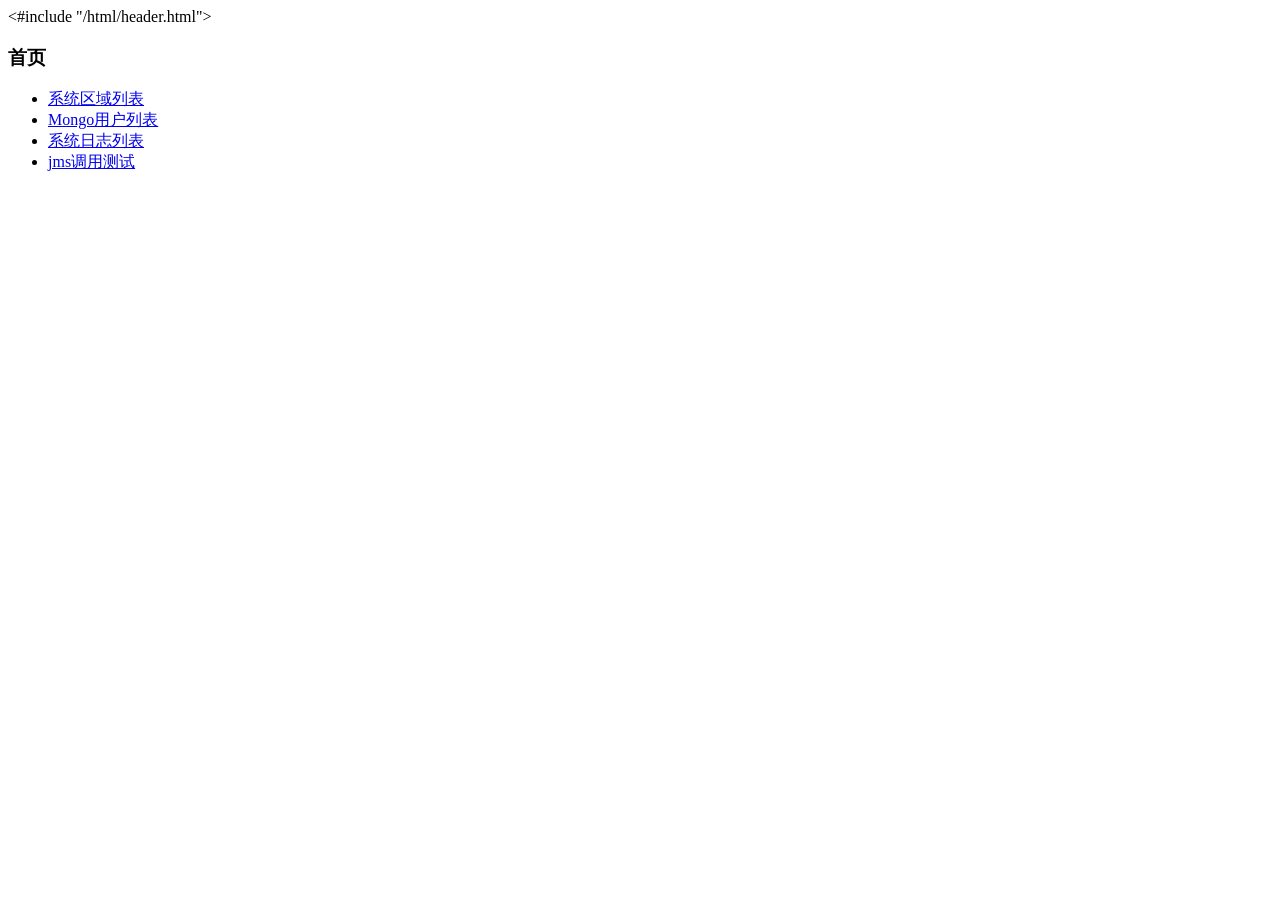
==== src/main/resources/template/html/index.html @ 0acadeee "spring boot 首次导入" ====
<!DOCTYPE HTML>
<html>
<head>
<title>home page</title>
<#include "/html/header.html">
</head>
<body>
	<h3>首页</h3>
	<ul>
		<li><a href="area">系统区域列表</a></li>
		<li><a href="mongo">Mongo用户列表</a></li>
		<li><a href="mongo/logList">系统日志列表</a></li>
		<li><a href="jms">jms调用测试</a></li>
	</ul>
	<img alt="" src="/image/1.jpg">
	<script type="text/javascript">
	$(function(){

		$.ajax({
			url : 'http://192.168.1.111:9200/accounts/person/1 ',
			data : {
				 "name" : "John",
				    "lastname" : "Doe",
				    "job_description" : "Systems administrator and Linux specialit"
			},
			type : 'post',
			dataType : 'json',
			success : function(data) {
				$.jGrowl(data.message);				
			},
			error : function() {
				$.jGrowl("异常！请重新尝试或者联系管理员！", {
					header : "提醒"
				});
			}
		});
	})
	</script>

</body>
</html>
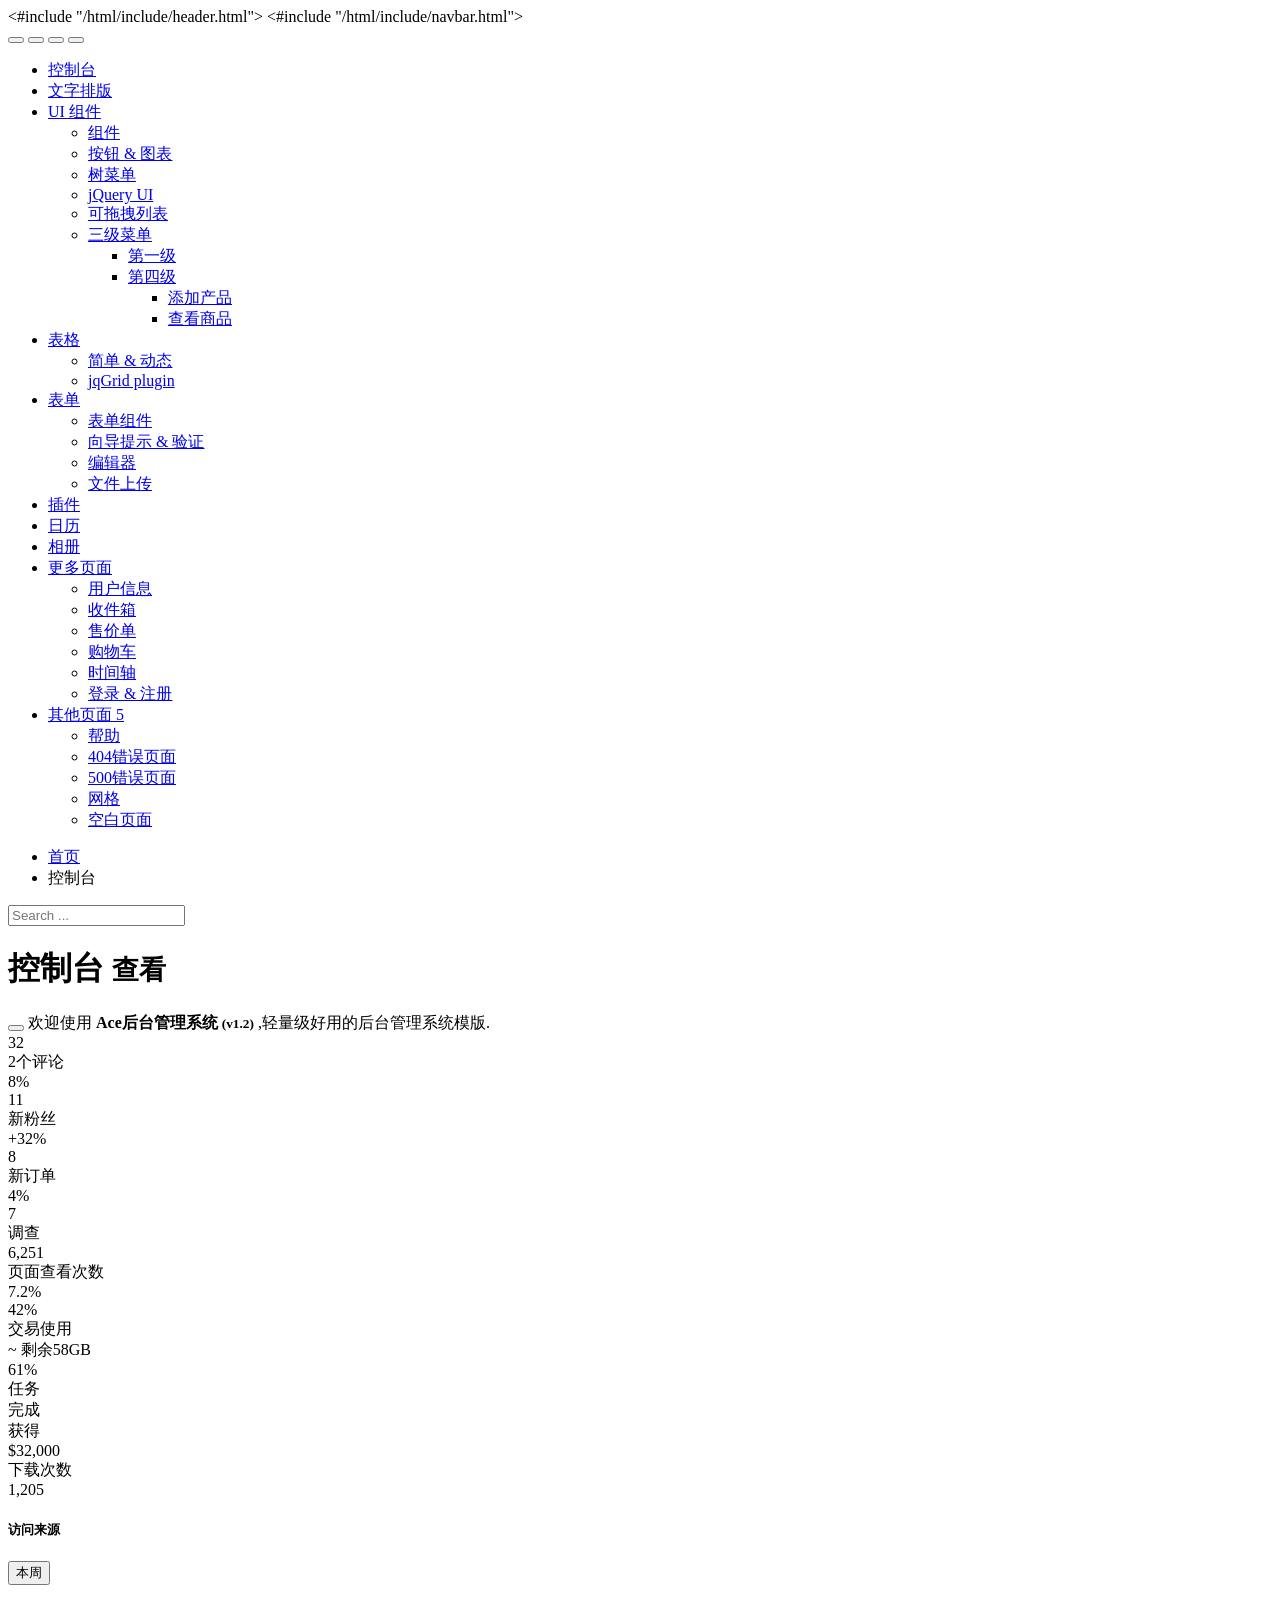
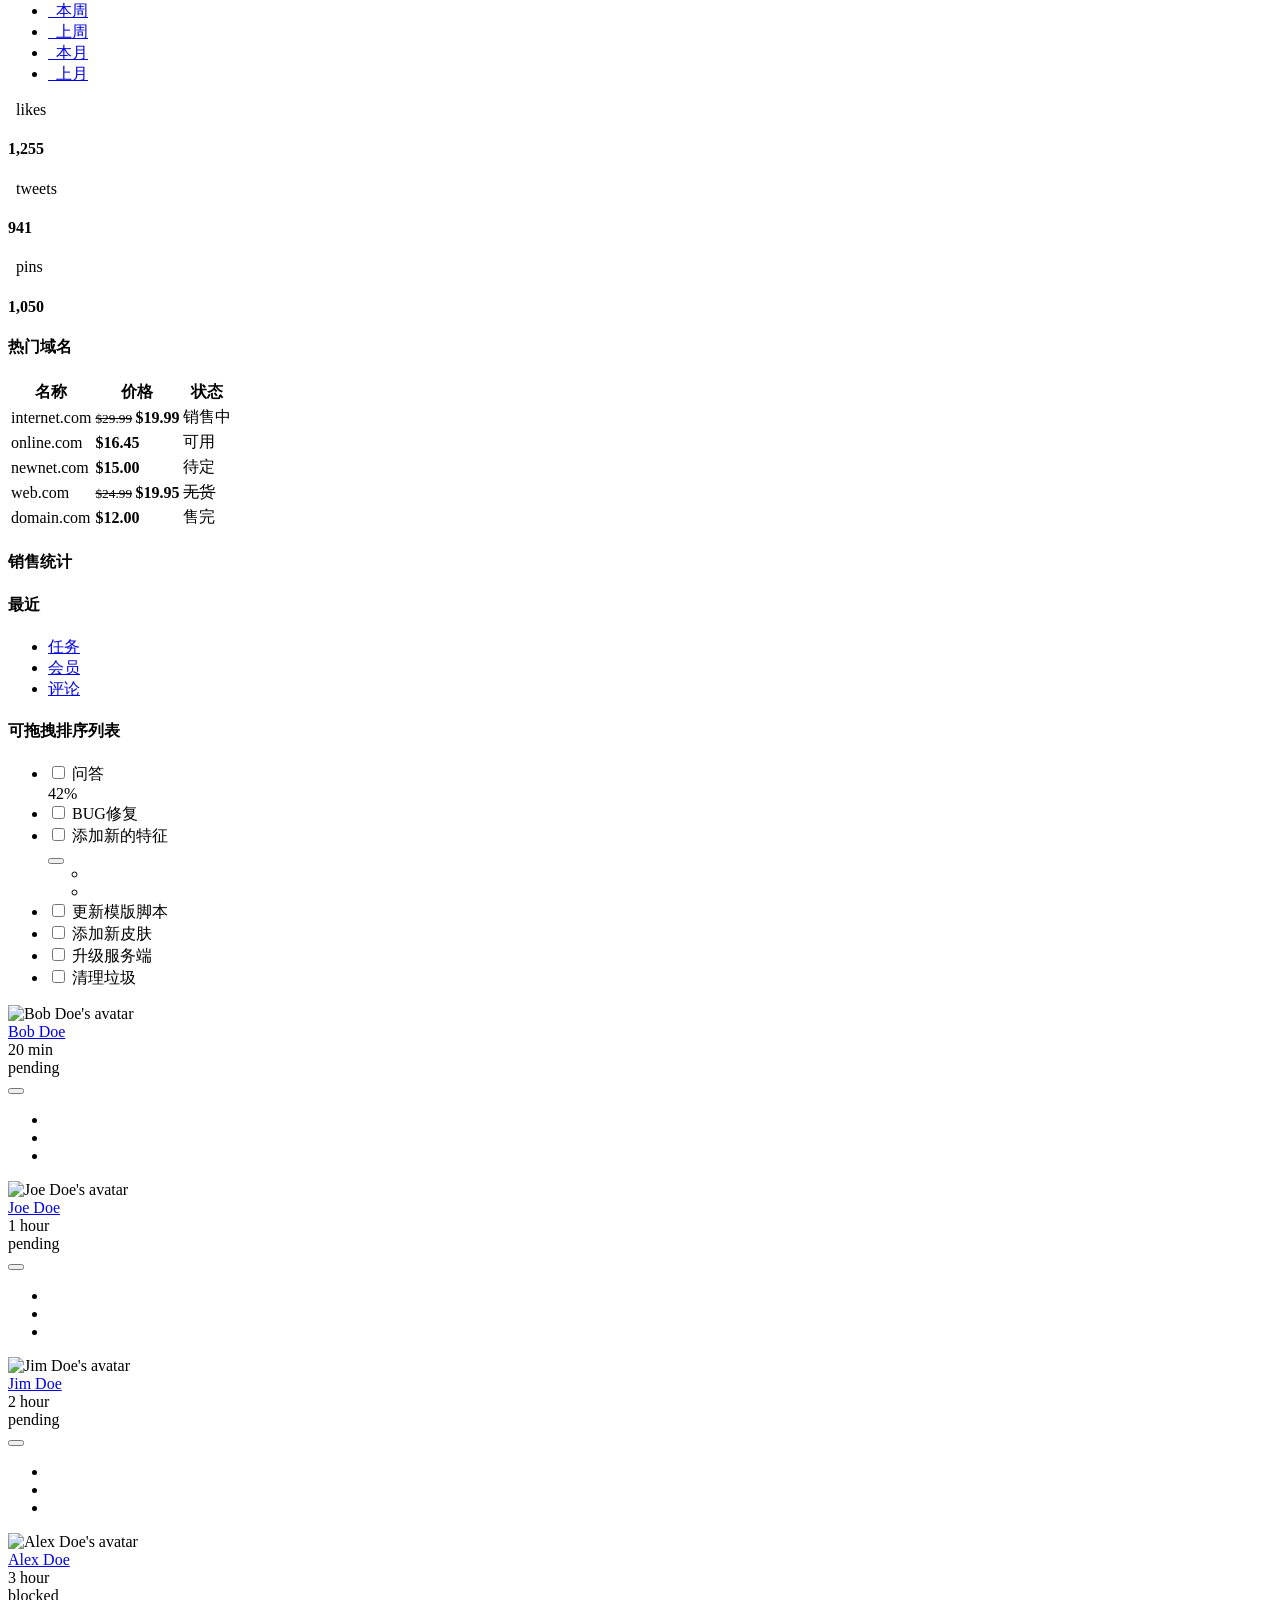
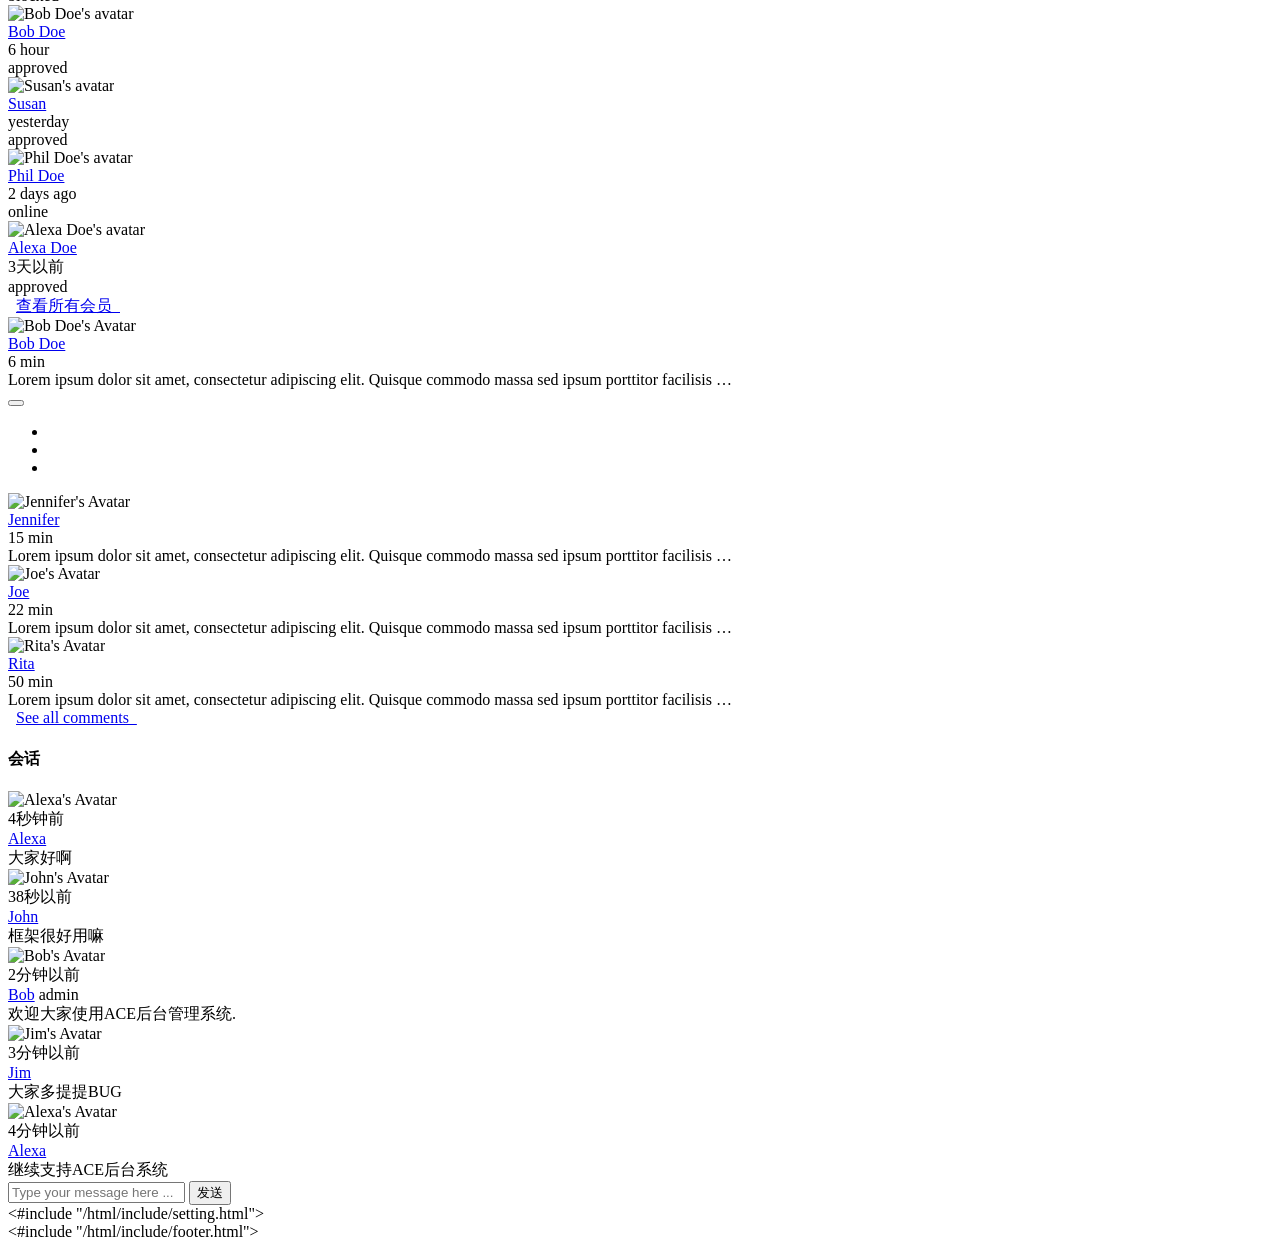
==== commit 732cb577: "增加行政区域列表展示" ====
--- a/src/main/resources/template/html/index.html
+++ b/src/main/resources/template/html/index.html
@@ -1,41 +1,1639 @@
-<!DOCTYPE HTML>
-<html>
+<!DOCTYPE html>
+<html lang="en">
 <head>
-<title>home page</title>
-<#include "/html/header.html">
+<title>系统首页</title>
+<#include "/html/include/header.html">
 </head>
+
 <body>
-	<h3>首页</h3>
-	<ul>
-		<li><a href="area">系统区域列表</a></li>
-		<li><a href="mongo">Mongo用户列表</a></li>
-		<li><a href="mongo/logList">系统日志列表</a></li>
-		<li><a href="jms">jms调用测试</a></li>
-	</ul>
-	<img alt="" src="/image/1.jpg">
-	<script type="text/javascript">
-	$(function(){
-
-		$.ajax({
-			url : 'http://192.168.1.111:9200/accounts/person/1 ',
-			data : {
-				 "name" : "John",
-				    "lastname" : "Doe",
-				    "job_description" : "Systems administrator and Linux specialit"
-			},
-			type : 'post',
-			dataType : 'json',
-			success : function(data) {
-				$.jGrowl(data.message);				
-			},
-			error : function() {
-				$.jGrowl("异常！请重新尝试或者联系管理员！", {
-					header : "提醒"
+	<#include "/html/include/navbar.html">
+
+	<div class="main-container" id="main-container">
+		<script type="text/javascript">
+			try {
+				ace.settings.check('main-container', 'fixed')
+			} catch (e) {
+			}
+		</script>
+
+		<div class="main-container-inner">
+			<a class="menu-toggler" id="menu-toggler" href="#"> <span
+				class="menu-text"></span>
+			</a>
+
+			<div class="sidebar" id="sidebar">
+				<script type="text/javascript">
+					try {
+						ace.settings.check('sidebar', 'fixed')
+					} catch (e) {
+					}
+				</script>
+
+				<div class="sidebar-shortcuts" id="sidebar-shortcuts">
+					<div class="sidebar-shortcuts-large" id="sidebar-shortcuts-large">
+						<button class="btn btn-success">
+							<i class="icon-signal"></i>
+						</button>
+
+						<button class="btn btn-info">
+							<i class="icon-pencil"></i>
+						</button>
+
+						<button class="btn btn-warning">
+							<i class="icon-group"></i>
+						</button>
+
+						<button class="btn btn-danger">
+							<i class="icon-cogs"></i>
+						</button>
+					</div>
+
+					<div class="sidebar-shortcuts-mini" id="sidebar-shortcuts-mini">
+						<span class="btn btn-success"></span> <span class="btn btn-info"></span>
+
+						<span class="btn btn-warning"></span> <span class="btn btn-danger"></span>
+					</div>
+				</div>
+				<!-- #sidebar-shortcuts -->
+
+				<ul class="nav nav-list">
+					<li class="active"><a href="index.html"> <i
+							class="icon-dashboard"></i> <span class="menu-text"> 控制台 </span>
+					</a></li>
+
+					<li><a href="typography.html"> <i class="icon-text-width"></i>
+							<span class="menu-text"> 文字排版 </span>
+					</a></li>
+
+					<li><a href="#" class="dropdown-toggle"> <i
+							class="icon-desktop"></i> <span class="menu-text"> UI 组件 </span>
+
+							<b class="arrow icon-angle-down"></b>
+					</a>
+
+						<ul class="submenu">
+							<li><a href="elements.html"> <i
+									class="icon-double-angle-right"></i> 组件
+							</a></li>
+
+							<li><a href="buttons.html"> <i
+									class="icon-double-angle-right"></i> 按钮 &amp; 图表
+							</a></li>
+
+							<li><a href="treeview.html"> <i
+									class="icon-double-angle-right"></i> 树菜单
+							</a></li>
+
+							<li><a href="jquery-ui.html"> <i
+									class="icon-double-angle-right"></i> jQuery UI
+							</a></li>
+
+							<li><a href="nestable-list.html"> <i
+									class="icon-double-angle-right"></i> 可拖拽列表
+							</a></li>
+
+							<li><a href="#" class="dropdown-toggle"> <i
+									class="icon-double-angle-right"></i> 三级菜单 <b
+									class="arrow icon-angle-down"></b>
+							</a>
+
+								<ul class="submenu">
+									<li><a href="#"> <i class="icon-leaf"></i> 第一级
+									</a></li>
+
+									<li><a href="#" class="dropdown-toggle"> <i
+											class="icon-pencil"></i> 第四级 <b class="arrow icon-angle-down"></b>
+									</a>
+
+										<ul class="submenu">
+											<li><a href="#"> <i class="icon-plus"></i> 添加产品
+											</a></li>
+
+											<li><a href="#"> <i class="icon-eye-open"></i> 查看商品
+											</a></li>
+										</ul></li>
+								</ul></li>
+						</ul></li>
+
+					<li><a href="#" class="dropdown-toggle"> <i
+							class="icon-list"></i> <span class="menu-text"> 表格 </span> <b
+							class="arrow icon-angle-down"></b>
+					</a>
+
+						<ul class="submenu">
+							<li><a href="tables.html"> <i
+									class="icon-double-angle-right"></i> 简单 &amp; 动态
+							</a></li>
+
+							<li><a href="jqgrid.html"> <i
+									class="icon-double-angle-right"></i> jqGrid plugin
+							</a></li>
+						</ul></li>
+
+					<li><a href="#" class="dropdown-toggle"> <i
+							class="icon-edit"></i> <span class="menu-text"> 表单 </span> <b
+							class="arrow icon-angle-down"></b>
+					</a>
+
+						<ul class="submenu">
+							<li><a href="form-elements.html"> <i
+									class="icon-double-angle-right"></i> 表单组件
+							</a></li>
+
+							<li><a href="form-wizard.html"> <i
+									class="icon-double-angle-right"></i> 向导提示 &amp; 验证
+							</a></li>
+
+							<li><a href="wysiwyg.html"> <i
+									class="icon-double-angle-right"></i> 编辑器
+							</a></li>
+
+							<li><a href="dropzone.html"> <i
+									class="icon-double-angle-right"></i> 文件上传
+							</a></li>
+						</ul></li>
+
+					<li><a href="widgets.html"> <i class="icon-list-alt"></i>
+							<span class="menu-text"> 插件 </span>
+					</a></li>
+
+					<li><a href="calendar.html"> <i class="icon-calendar"></i>
+
+							<span class="menu-text"> 日历 <span
+								class="badge badge-transparent tooltip-error"
+								title="2&nbsp;Important&nbsp;Events"> <i
+									class="icon-warning-sign red bigger-130"></i>
+							</span>
+						</span>
+					</a></li>
+
+					<li><a href="gallery.html"> <i class="icon-picture"></i> <span
+							class="menu-text"> 相册 </span>
+					</a></li>
+
+					<li><a href="#" class="dropdown-toggle"> <i
+							class="icon-tag"></i> <span class="menu-text"> 更多页面 </span> <b
+							class="arrow icon-angle-down"></b>
+					</a>
+
+						<ul class="submenu">
+							<li><a href="profile.html"> <i
+									class="icon-double-angle-right"></i> 用户信息
+							</a></li>
+
+							<li><a href="inbox.html"> <i
+									class="icon-double-angle-right"></i> 收件箱
+							</a></li>
+
+							<li><a href="pricing.html"> <i
+									class="icon-double-angle-right"></i> 售价单
+							</a></li>
+
+							<li><a href="invoice.html"> <i
+									class="icon-double-angle-right"></i> 购物车
+							</a></li>
+
+							<li><a href="timeline.html"> <i
+									class="icon-double-angle-right"></i> 时间轴
+							</a></li>
+
+							<li><a href="login.html"> <i
+									class="icon-double-angle-right"></i> 登录 &amp; 注册
+							</a></li>
+						</ul></li>
+
+					<li><a href="#" class="dropdown-toggle"> <i
+							class="icon-file-alt"></i> <span class="menu-text"> 其他页面 <span
+								class="badge badge-primary ">5</span>
+						</span> <b class="arrow icon-angle-down"></b>
+					</a>
+
+						<ul class="submenu">
+							<li><a href="faq.html"> <i
+									class="icon-double-angle-right"></i> 帮助
+							</a></li>
+
+							<li><a href="error-404.html"> <i
+									class="icon-double-angle-right"></i> 404错误页面
+							</a></li>
+
+							<li><a href="error-500.html"> <i
+									class="icon-double-angle-right"></i> 500错误页面
+							</a></li>
+
+							<li><a href="grid.html"> <i
+									class="icon-double-angle-right"></i> 网格
+							</a></li>
+
+							<li><a href="blank.html"> <i
+									class="icon-double-angle-right"></i> 空白页面
+							</a></li>
+						</ul></li>
+				</ul>
+				<!-- /.nav-list -->
+
+				<div class="sidebar-collapse" id="sidebar-collapse">
+					<i class="icon-double-angle-left"
+						data-icon1="icon-double-angle-left"
+						data-icon2="icon-double-angle-right"></i>
+				</div>
+
+				<script type="text/javascript">
+					try {
+						ace.settings.check('sidebar', 'collapsed')
+					} catch (e) {
+					}
+				</script>
+			</div>
+
+			<div class="main-content">
+				<div class="breadcrumbs" id="breadcrumbs">
+					<script type="text/javascript">
+						try {
+							ace.settings.check('breadcrumbs', 'fixed')
+						} catch (e) {
+						}
+					</script>
+
+					<ul class="breadcrumb">
+						<li><i class="icon-home home-icon"></i> <a href="#">首页</a></li>
+						<li class="active">控制台</li>
+					</ul>
+					<!-- .breadcrumb -->
+
+					<div class="nav-search" id="nav-search">
+						<form class="form-search">
+							<span class="input-icon"> <input type="text"
+								placeholder="Search ..." class="nav-search-input"
+								id="nav-search-input" autocomplete="off" /> <i
+								class="icon-search nav-search-icon"></i>
+							</span>
+						</form>
+					</div>
+					<!-- #nav-search -->
+				</div>
+
+				<div class="page-content">
+					<div class="page-header">
+						<h1>
+							控制台 <small> <i class="icon-double-angle-right"></i> 查看
+							</small>
+						</h1>
+					</div>
+					<!-- /.page-header -->
+
+					<div class="row">
+						<div class="col-xs-12">
+							<!-- PAGE CONTENT BEGINS -->
+
+							<div class="alert alert-block alert-success">
+								<button type="button" class="close" data-dismiss="alert">
+									<i class="icon-remove"></i>
+								</button>
+
+								<i class="icon-ok green"></i> 欢迎使用 <strong class="green">
+									Ace后台管理系统 <small>(v1.2)</small>
+								</strong> ,轻量级好用的后台管理系统模版.
+							</div>
+
+							<div class="row">
+								<div class="space-6"></div>
+
+								<div class="col-sm-7 infobox-container">
+									<div class="infobox infobox-green  ">
+										<div class="infobox-icon">
+											<i class="icon-comments"></i>
+										</div>
+
+										<div class="infobox-data">
+											<span class="infobox-data-number">32</span>
+											<div class="infobox-content">2个评论</div>
+										</div>
+										<div class="stat stat-success">8%</div>
+									</div>
+
+									<div class="infobox infobox-blue  ">
+										<div class="infobox-icon">
+											<i class="icon-twitter"></i>
+										</div>
+
+										<div class="infobox-data">
+											<span class="infobox-data-number">11</span>
+											<div class="infobox-content">新粉丝</div>
+										</div>
+
+										<div class="badge badge-success">
+											+32% <i class="icon-arrow-up"></i>
+										</div>
+									</div>
+
+									<div class="infobox infobox-pink  ">
+										<div class="infobox-icon">
+											<i class="icon-shopping-cart"></i>
+										</div>
+
+										<div class="infobox-data">
+											<span class="infobox-data-number">8</span>
+											<div class="infobox-content">新订单</div>
+										</div>
+										<div class="stat stat-important">4%</div>
+									</div>
+
+									<div class="infobox infobox-red  ">
+										<div class="infobox-icon">
+											<i class="icon-beaker"></i>
+										</div>
+
+										<div class="infobox-data">
+											<span class="infobox-data-number">7</span>
+											<div class="infobox-content">调查</div>
+										</div>
+									</div>
+
+									<div class="infobox infobox-orange2  ">
+										<div class="infobox-chart">
+											<span class="sparkline"
+												data-values="196,128,202,177,154,94,100,170,224"></span>
+										</div>
+
+										<div class="infobox-data">
+											<span class="infobox-data-number">6,251</span>
+											<div class="infobox-content">页面查看次数</div>
+										</div>
+
+										<div class="badge badge-success">
+											7.2% <i class="icon-arrow-up"></i>
+										</div>
+									</div>
+
+									<div class="infobox infobox-blue2  ">
+										<div class="infobox-progress">
+											<div class="easy-pie-chart percentage" data-percent="42"
+												data-size="46">
+												<span class="percent">42</span>%
+											</div>
+										</div>
+
+										<div class="infobox-data">
+											<span class="infobox-text">交易使用</span>
+
+											<div class="infobox-content">
+												<span class="bigger-110">~</span> 剩余58GB
+											</div>
+										</div>
+									</div>
+
+									<div class="space-6"></div>
+
+									<div class="infobox infobox-green infobox-small infobox-dark">
+										<div class="infobox-progress">
+											<div class="easy-pie-chart percentage" data-percent="61"
+												data-size="39">
+												<span class="percent">61</span>%
+											</div>
+										</div>
+
+										<div class="infobox-data">
+											<div class="infobox-content">任务</div>
+											<div class="infobox-content">完成</div>
+										</div>
+									</div>
+
+									<div class="infobox infobox-blue infobox-small infobox-dark">
+										<div class="infobox-chart">
+											<span class="sparkline" data-values="3,4,2,3,4,4,2,2"></span>
+										</div>
+
+										<div class="infobox-data">
+											<div class="infobox-content">获得</div>
+											<div class="infobox-content">$32,000</div>
+										</div>
+									</div>
+
+									<div class="infobox infobox-grey infobox-small infobox-dark">
+										<div class="infobox-icon">
+											<i class="icon-download-alt"></i>
+										</div>
+
+										<div class="infobox-data">
+											<div class="infobox-content">下载次数</div>
+											<div class="infobox-content">1,205</div>
+										</div>
+									</div>
+								</div>
+
+								<div class="vspace-sm"></div>
+
+								<div class="col-sm-5">
+									<div class="widget-box">
+										<div
+											class="widget-header widget-header-flat widget-header-small">
+											<h5>
+												<i class="icon-signal"></i> 访问来源
+											</h5>
+
+											<div class="widget-toolbar no-border">
+												<button class="btn btn-minier btn-primary dropdown-toggle"
+													data-toggle="dropdown">
+													本周 <i class="icon-angle-down icon-on-right bigger-110"></i>
+												</button>
+
+												<ul
+													class="dropdown-menu pull-right dropdown-125 dropdown-lighter dropdown-caret">
+													<li class="active"><a href="#" class="blue"> <i
+															class="icon-caret-right bigger-110">&nbsp;</i> 本周
+													</a></li>
+
+													<li><a href="#"> <i
+															class="icon-caret-right bigger-110 invisible">&nbsp;</i>
+															上周
+													</a></li>
+
+													<li><a href="#"> <i
+															class="icon-caret-right bigger-110 invisible">&nbsp;</i>
+															本月
+													</a></li>
+
+													<li><a href="#"> <i
+															class="icon-caret-right bigger-110 invisible">&nbsp;</i>
+															上月
+													</a></li>
+												</ul>
+											</div>
+										</div>
+
+										<div class="widget-body">
+											<div class="widget-main">
+												<div id="piechart-placeholder"></div>
+
+												<div class="hr hr8 hr-double"></div>
+
+												<div class="clearfix">
+													<div class="grid3">
+														<span class="grey"> <i
+															class="icon-facebook-sign icon-2x blue"></i> &nbsp; likes
+														</span>
+														<h4 class="bigger pull-right">1,255</h4>
+													</div>
+
+													<div class="grid3">
+														<span class="grey"> <i
+															class="icon-twitter-sign icon-2x purple"></i> &nbsp;
+															tweets
+														</span>
+														<h4 class="bigger pull-right">941</h4>
+													</div>
+
+													<div class="grid3">
+														<span class="grey"> <i
+															class="icon-pinterest-sign icon-2x red"></i> &nbsp; pins
+														</span>
+														<h4 class="bigger pull-right">1,050</h4>
+													</div>
+												</div>
+											</div>
+											<!-- /widget-main -->
+										</div>
+										<!-- /widget-body -->
+									</div>
+									<!-- /widget-box -->
+								</div>
+								<!-- /span -->
+							</div>
+							<!-- /row -->
+
+							<div class="hr hr32 hr-dotted"></div>
+
+							<div class="row">
+								<div class="col-sm-5">
+									<div class="widget-box transparent">
+										<div class="widget-header widget-header-flat">
+											<h4 class="lighter">
+												<i class="icon-star orange"></i> 热门域名
+											</h4>
+
+											<div class="widget-toolbar">
+												<a href="#" data-action="collapse"> <i
+													class="icon-chevron-up"></i>
+												</a>
+											</div>
+										</div>
+
+										<div class="widget-body">
+											<div class="widget-main no-padding">
+												<table class="table table-bordered table-striped">
+													<thead class="thin-border-bottom">
+														<tr>
+															<th><i class="icon-caret-right blue"></i> 名称</th>
+
+															<th><i class="icon-caret-right blue"></i> 价格</th>
+
+															<th class="hidden-480"><i
+																class="icon-caret-right blue"></i> 状态</th>
+														</tr>
+													</thead>
+
+													<tbody>
+														<tr>
+															<td>internet.com</td>
+
+															<td><small> <s class="red">$29.99</s>
+															</small> <b class="green">$19.99</b></td>
+
+															<td class="hidden-480"><span
+																class="label label-info arrowed-right arrowed-in">销售中</span>
+															</td>
+														</tr>
+
+														<tr>
+															<td>online.com</td>
+
+															<td><small> <s class="red"></s>
+															</small> <b class="green">$16.45</b></td>
+
+															<td class="hidden-480"><span
+																class="label label-success arrowed-in arrowed-in-right">可用</span>
+															</td>
+														</tr>
+
+														<tr>
+															<td>newnet.com</td>
+
+															<td><small> <s class="red"></s>
+															</small> <b class="green">$15.00</b></td>
+
+															<td class="hidden-480"><span
+																class="label label-danger arrowed">待定</span></td>
+														</tr>
+
+														<tr>
+															<td>web.com</td>
+
+															<td><small> <s class="red">$24.99</s>
+															</small> <b class="green">$19.95</b></td>
+
+															<td class="hidden-480"><span class="label arrowed">
+																	<s>无货</s>
+															</span></td>
+														</tr>
+
+														<tr>
+															<td>domain.com</td>
+
+															<td><small> <s class="red"></s>
+															</small> <b class="green">$12.00</b></td>
+
+															<td class="hidden-480"><span
+																class="label label-warning arrowed arrowed-right">售完</span>
+															</td>
+														</tr>
+													</tbody>
+												</table>
+											</div>
+											<!-- /widget-main -->
+										</div>
+										<!-- /widget-body -->
+									</div>
+									<!-- /widget-box -->
+								</div>
+
+								<div class="col-sm-7">
+									<div class="widget-box transparent">
+										<div class="widget-header widget-header-flat">
+											<h4 class="lighter">
+												<i class="icon-signal"></i> 销售统计
+											</h4>
+
+											<div class="widget-toolbar">
+												<a href="#" data-action="collapse"> <i
+													class="icon-chevron-up"></i>
+												</a>
+											</div>
+										</div>
+
+										<div class="widget-body">
+											<div class="widget-main padding-4">
+												<div id="sales-charts"></div>
+											</div>
+											<!-- /widget-main -->
+										</div>
+										<!-- /widget-body -->
+									</div>
+									<!-- /widget-box -->
+								</div>
+							</div>
+
+							<div class="hr hr32 hr-dotted"></div>
+
+							<div class="row">
+								<div class="col-sm-6">
+									<div class="widget-box transparent" id="recent-box">
+										<div class="widget-header">
+											<h4 class="lighter smaller">
+												<i class="icon-rss orange"></i> 最近
+											</h4>
+
+											<div class="widget-toolbar no-border">
+												<ul class="nav nav-tabs" id="recent-tab">
+													<li class="active"><a data-toggle="tab"
+														href="#task-tab">任务</a></li>
+
+													<li><a data-toggle="tab" href="#member-tab">会员</a></li>
+
+													<li><a data-toggle="tab" href="#comment-tab">评论</a></li>
+												</ul>
+											</div>
+										</div>
+
+										<div class="widget-body">
+											<div class="widget-main padding-4">
+												<div class="tab-content padding-8 overflow-visible">
+													<div id="task-tab" class="tab-pane active">
+														<h4 class="smaller lighter green">
+															<i class="icon-list"></i> 可拖拽排序列表
+														</h4>
+
+														<ul id="tasks" class="item-list">
+															<li class="item-orange clearfix"><label
+																class="inline"> <input type="checkbox"
+																	class="ace" /> <span class="lbl"> 问答</span>
+															</label>
+
+																<div class="pull-right easy-pie-chart percentage"
+																	data-size="30" data-color="#ECCB71" data-percent="42">
+																	<span class="percent">42</span>%
+																</div></li>
+
+															<li class="item-red clearfix"><label class="inline">
+																	<input type="checkbox" class="ace" /> <span
+																	class="lbl"> BUG修复</span>
+															</label>
+
+																<div class="pull-right action-buttons">
+																	<a href="#" class="blue"> <i
+																		class="icon-pencil bigger-130"></i>
+																	</a> <span class="vbar"></span> <a href="#" class="red">
+																		<i class="icon-trash bigger-130"></i>
+																	</a> <span class="vbar"></span> <a href="#" class="green">
+																		<i class="icon-flag bigger-130"></i>
+																	</a>
+																</div></li>
+
+															<li class="item-default clearfix"><label
+																class="inline"> <input type="checkbox"
+																	class="ace" /> <span class="lbl">添加新的特征</span>
+															</label>
+
+																<div
+																	class="inline pull-right position-relative dropdown-hover">
+																	<button class="btn btn-minier bigger btn-primary">
+																		<i class="icon-cog icon-only bigger-120"></i>
+																	</button>
+
+																	<ul
+																		class="dropdown-menu dropdown-only-icon dropdown-yellow dropdown-caret dropdown-close pull-right">
+																		<li><a href="#" class="tooltip-success"
+																			data-rel="tooltip" title="Mark&nbsp;as&nbsp;done">
+																				<span class="green"> <i
+																					class="icon-ok bigger-110"></i>
+																			</span>
+																		</a></li>
+
+																		<li><a href="#" class="tooltip-error"
+																			data-rel="tooltip" title="Delete"> <span
+																				class="red"> <i class="icon-trash bigger-110"></i>
+																			</span>
+																		</a></li>
+																	</ul>
+																</div></li>
+
+															<li class="item-blue clearfix"><label class="inline">
+																	<input type="checkbox" class="ace" /> <span
+																	class="lbl"> 更新模版脚本</span>
+															</label></li>
+
+															<li class="item-grey clearfix"><label class="inline">
+																	<input type="checkbox" class="ace" /> <span
+																	class="lbl"> 添加新皮肤</span>
+															</label></li>
+
+															<li class="item-green clearfix"><label
+																class="inline"> <input type="checkbox"
+																	class="ace" /> <span class="lbl"> 升级服务端</span>
+															</label></li>
+
+															<li class="item-pink clearfix"><label class="inline">
+																	<input type="checkbox" class="ace" /> <span
+																	class="lbl"> 清理垃圾</span>
+															</label></li>
+														</ul>
+													</div>
+
+													<div id="member-tab" class="tab-pane">
+														<div class="clearfix">
+															<div class="itemdiv memberdiv">
+																<div class="user">
+																	<img alt="Bob Doe's avatar"
+																		src="/static/ace/avatars/user.jpg" />
+																</div>
+
+																<div class="body">
+																	<div class="name">
+																		<a href="#">Bob Doe</a>
+																	</div>
+
+																	<div class="time">
+																		<i class="icon-time"></i> <span class="green">20
+																			min</span>
+																	</div>
+
+																	<div>
+																		<span class="label label-warning label-sm">pending</span>
+
+																		<div class="inline position-relative">
+																			<button
+																				class="btn btn-minier bigger btn-yellow btn-no-border dropdown-toggle"
+																				data-toggle="dropdown">
+																				<i class="icon-angle-down icon-only bigger-120"></i>
+																			</button>
+
+																			<ul
+																				class="dropdown-menu dropdown-only-icon dropdown-yellow pull-right dropdown-caret dropdown-close">
+																				<li><a href="#" class="tooltip-success"
+																					data-rel="tooltip" title="Approve"> <span
+																						class="green"> <i
+																							class="icon-ok bigger-110"></i>
+																					</span>
+																				</a></li>
+
+																				<li><a href="#" class="tooltip-warning"
+																					data-rel="tooltip" title="Reject"> <span
+																						class="orange"> <i
+																							class="icon-remove bigger-110"></i>
+																					</span>
+																				</a></li>
+
+																				<li><a href="#" class="tooltip-error"
+																					data-rel="tooltip" title="Delete"> <span
+																						class="red"> <i
+																							class="icon-trash bigger-110"></i>
+																					</span>
+																				</a></li>
+																			</ul>
+																		</div>
+																	</div>
+																</div>
+															</div>
+
+															<div class="itemdiv memberdiv">
+																<div class="user">
+																	<img alt="Joe Doe's avatar"
+																		src="/static/ace/avatars/avatar2.png" />
+																</div>
+
+																<div class="body">
+																	<div class="name">
+																		<a href="#">Joe Doe</a>
+																	</div>
+
+																	<div class="time">
+																		<i class="icon-time"></i> <span class="green">1
+																			hour</span>
+																	</div>
+
+																	<div>
+																		<span class="label label-warning label-sm">pending</span>
+
+																		<div class="inline position-relative">
+																			<button
+																				class="btn btn-minier bigger btn-yellow btn-no-border dropdown-toggle"
+																				data-toggle="dropdown">
+																				<i class="icon-angle-down icon-only bigger-120"></i>
+																			</button>
+
+																			<ul
+																				class="dropdown-menu dropdown-only-icon dropdown-yellow pull-right dropdown-caret dropdown-close">
+																				<li><a href="#" class="tooltip-success"
+																					data-rel="tooltip" title="Approve"> <span
+																						class="green"> <i
+																							class="icon-ok bigger-110"></i>
+																					</span>
+																				</a></li>
+
+																				<li><a href="#" class="tooltip-warning"
+																					data-rel="tooltip" title="Reject"> <span
+																						class="orange"> <i
+																							class="icon-remove bigger-110"></i>
+																					</span>
+																				</a></li>
+
+																				<li><a href="#" class="tooltip-error"
+																					data-rel="tooltip" title="Delete"> <span
+																						class="red"> <i
+																							class="icon-trash bigger-110"></i>
+																					</span>
+																				</a></li>
+																			</ul>
+																		</div>
+																	</div>
+																</div>
+															</div>
+
+															<div class="itemdiv memberdiv">
+																<div class="user">
+																	<img alt="Jim Doe's avatar"
+																		src="/static/ace/avatars/avatar.png" />
+																</div>
+
+																<div class="body">
+																	<div class="name">
+																		<a href="#">Jim Doe</a>
+																	</div>
+
+																	<div class="time">
+																		<i class="icon-time"></i> <span class="green">2
+																			hour</span>
+																	</div>
+
+																	<div>
+																		<span class="label label-warning label-sm">pending</span>
+
+																		<div class="inline position-relative">
+																			<button
+																				class="btn btn-minier bigger btn-yellow btn-no-border dropdown-toggle"
+																				data-toggle="dropdown">
+																				<i class="icon-angle-down icon-only bigger-120"></i>
+																			</button>
+
+																			<ul
+																				class="dropdown-menu dropdown-only-icon dropdown-yellow pull-right dropdown-caret dropdown-close">
+																				<li><a href="#" class="tooltip-success"
+																					data-rel="tooltip" title="Approve"> <span
+																						class="green"> <i
+																							class="icon-ok bigger-110"></i>
+																					</span>
+																				</a></li>
+
+																				<li><a href="#" class="tooltip-warning"
+																					data-rel="tooltip" title="Reject"> <span
+																						class="orange"> <i
+																							class="icon-remove bigger-110"></i>
+																					</span>
+																				</a></li>
+
+																				<li><a href="#" class="tooltip-error"
+																					data-rel="tooltip" title="Delete"> <span
+																						class="red"> <i
+																							class="icon-trash bigger-110"></i>
+																					</span>
+																				</a></li>
+																			</ul>
+																		</div>
+																	</div>
+																</div>
+															</div>
+
+															<div class="itemdiv memberdiv">
+																<div class="user">
+																	<img alt="Alex Doe's avatar"
+																		src="/static/ace/avatars/avatar5.png" />
+																</div>
+
+																<div class="body">
+																	<div class="name">
+																		<a href="#">Alex Doe</a>
+																	</div>
+
+																	<div class="time">
+																		<i class="icon-time"></i> <span class="green">3
+																			hour</span>
+																	</div>
+
+																	<div>
+																		<span class="label label-danger label-sm">blocked</span>
+																	</div>
+																</div>
+															</div>
+
+															<div class="itemdiv memberdiv">
+																<div class="user">
+																	<img alt="Bob Doe's avatar"
+																		src="/static/ace/avatars/avatar2.png" />
+																</div>
+
+																<div class="body">
+																	<div class="name">
+																		<a href="#">Bob Doe</a>
+																	</div>
+
+																	<div class="time">
+																		<i class="icon-time"></i> <span class="green">6
+																			hour</span>
+																	</div>
+
+																	<div>
+																		<span class="label label-success label-sm arrowed-in">approved</span>
+																	</div>
+																</div>
+															</div>
+
+															<div class="itemdiv memberdiv">
+																<div class="user">
+																	<img alt="Susan's avatar"
+																		src="/static/ace/avatars/avatar3.png" />
+																</div>
+
+																<div class="body">
+																	<div class="name">
+																		<a href="#">Susan</a>
+																	</div>
+
+																	<div class="time">
+																		<i class="icon-time"></i> <span class="green">yesterday</span>
+																	</div>
+
+																	<div>
+																		<span class="label label-success label-sm arrowed-in">approved</span>
+																	</div>
+																</div>
+															</div>
+
+															<div class="itemdiv memberdiv">
+																<div class="user">
+																	<img alt="Phil Doe's avatar"
+																		src="/static/ace/avatars/avatar4.png" />
+																</div>
+
+																<div class="body">
+																	<div class="name">
+																		<a href="#">Phil Doe</a>
+																	</div>
+
+																	<div class="time">
+																		<i class="icon-time"></i> <span class="green">2
+																			days ago</span>
+																	</div>
+
+																	<div>
+																		<span
+																			class="label label-info label-sm arrowed-in arrowed-in-right">online</span>
+																	</div>
+																</div>
+															</div>
+
+															<div class="itemdiv memberdiv">
+																<div class="user">
+																	<img alt="Alexa Doe's avatar"
+																		src="/static/ace/avatars/avatar1.png" />
+																</div>
+
+																<div class="body">
+																	<div class="name">
+																		<a href="#">Alexa Doe</a>
+																	</div>
+
+																	<div class="time">
+																		<i class="icon-time"></i> <span class="green">3天以前</span>
+																	</div>
+
+																	<div>
+																		<span class="label label-success label-sm arrowed-in">approved</span>
+																	</div>
+																</div>
+															</div>
+														</div>
+
+														<div class="center">
+															<i class="icon-group icon-2x green"></i> &nbsp; <a
+																href="#"> 查看所有会员 &nbsp; <i class="icon-arrow-right"></i>
+															</a>
+														</div>
+
+														<div class="hr hr-double hr8"></div>
+													</div>
+													<!-- member-tab -->
+
+													<div id="comment-tab" class="tab-pane">
+														<div class="comments">
+															<div class="itemdiv commentdiv">
+																<div class="user">
+																	<img alt="Bob Doe's Avatar"
+																		src="/static/ace/avatars/avatar.png" />
+																</div>
+
+																<div class="body">
+																	<div class="name">
+																		<a href="#">Bob Doe</a>
+																	</div>
+
+																	<div class="time">
+																		<i class="icon-time"></i> <span class="green">6
+																			min</span>
+																	</div>
+
+																	<div class="text">
+																		<i class="icon-quote-left"></i> Lorem ipsum dolor sit
+																		amet, consectetur adipiscing elit. Quisque commodo
+																		massa sed ipsum porttitor facilisis &hellip;
+																	</div>
+																</div>
+
+																<div class="tools">
+																	<div class="inline position-relative">
+																		<button
+																			class="btn btn-minier bigger btn-yellow dropdown-toggle"
+																			data-toggle="dropdown">
+																			<i class="icon-angle-down icon-only bigger-120"></i>
+																		</button>
+
+																		<ul
+																			class="dropdown-menu dropdown-only-icon dropdown-yellow pull-right dropdown-caret dropdown-close">
+																			<li><a href="#" class="tooltip-success"
+																				data-rel="tooltip" title="Approve"> <span
+																					class="green"> <i class="icon-ok bigger-110"></i>
+																				</span>
+																			</a></li>
+
+																			<li><a href="#" class="tooltip-warning"
+																				data-rel="tooltip" title="Reject"> <span
+																					class="orange"> <i
+																						class="icon-remove bigger-110"></i>
+																				</span>
+																			</a></li>
+
+																			<li><a href="#" class="tooltip-error"
+																				data-rel="tooltip" title="Delete"> <span
+																					class="red"> <i
+																						class="icon-trash bigger-110"></i>
+																				</span>
+																			</a></li>
+																		</ul>
+																	</div>
+																</div>
+															</div>
+
+															<div class="itemdiv commentdiv">
+																<div class="user">
+																	<img alt="Jennifer's Avatar"
+																		src="/static/ace/avatars/avatar1.png" />
+																</div>
+
+																<div class="body">
+																	<div class="name">
+																		<a href="#">Jennifer</a>
+																	</div>
+
+																	<div class="time">
+																		<i class="icon-time"></i> <span class="blue">15
+																			min</span>
+																	</div>
+
+																	<div class="text">
+																		<i class="icon-quote-left"></i> Lorem ipsum dolor sit
+																		amet, consectetur adipiscing elit. Quisque commodo
+																		massa sed ipsum porttitor facilisis &hellip;
+																	</div>
+																</div>
+
+																<div class="tools">
+																	<div class="action-buttons bigger-125">
+																		<a href="#"> <i class="icon-pencil blue"></i>
+																		</a> <a href="#"> <i class="icon-trash red"></i>
+																		</a>
+																	</div>
+																</div>
+															</div>
+
+															<div class="itemdiv commentdiv">
+																<div class="user">
+																	<img alt="Joe's Avatar"
+																		src="/static/ace/avatars/avatar2.png" />
+																</div>
+
+																<div class="body">
+																	<div class="name">
+																		<a href="#">Joe</a>
+																	</div>
+
+																	<div class="time">
+																		<i class="icon-time"></i> <span class="orange">22
+																			min</span>
+																	</div>
+
+																	<div class="text">
+																		<i class="icon-quote-left"></i> Lorem ipsum dolor sit
+																		amet, consectetur adipiscing elit. Quisque commodo
+																		massa sed ipsum porttitor facilisis &hellip;
+																	</div>
+																</div>
+
+																<div class="tools">
+																	<div class="action-buttons bigger-125">
+																		<a href="#"> <i class="icon-pencil blue"></i>
+																		</a> <a href="#"> <i class="icon-trash red"></i>
+																		</a>
+																	</div>
+																</div>
+															</div>
+
+															<div class="itemdiv commentdiv">
+																<div class="user">
+																	<img alt="Rita's Avatar"
+																		src="/static/ace/avatars/avatar3.png" />
+																</div>
+
+																<div class="body">
+																	<div class="name">
+																		<a href="#">Rita</a>
+																	</div>
+
+																	<div class="time">
+																		<i class="icon-time"></i> <span class="red">50
+																			min</span>
+																	</div>
+
+																	<div class="text">
+																		<i class="icon-quote-left"></i> Lorem ipsum dolor sit
+																		amet, consectetur adipiscing elit. Quisque commodo
+																		massa sed ipsum porttitor facilisis &hellip;
+																	</div>
+																</div>
+
+																<div class="tools">
+																	<div class="action-buttons bigger-125">
+																		<a href="#"> <i class="icon-pencil blue"></i>
+																		</a> <a href="#"> <i class="icon-trash red"></i>
+																		</a>
+																	</div>
+																</div>
+															</div>
+														</div>
+
+														<div class="hr hr8"></div>
+
+														<div class="center">
+															<i class="icon-comments-alt icon-2x green"></i> &nbsp; <a
+																href="#"> See all comments &nbsp; <i
+																class="icon-arrow-right"></i>
+															</a>
+														</div>
+
+														<div class="hr hr-double hr8"></div>
+													</div>
+												</div>
+											</div>
+											<!-- /widget-main -->
+										</div>
+										<!-- /widget-body -->
+									</div>
+									<!-- /widget-box -->
+								</div>
+								<!-- /span -->
+
+								<div class="col-sm-6">
+									<div class="widget-box ">
+										<div class="widget-header">
+											<h4 class="lighter smaller">
+												<i class="icon-comment blue"></i> 会话
+											</h4>
+										</div>
+
+										<div class="widget-body">
+											<div class="widget-main no-padding">
+												<div class="dialogs">
+													<div class="itemdiv dialogdiv">
+														<div class="user">
+															<img alt="Alexa's Avatar"
+																src="/static/ace/avatars/avatar1.png" />
+														</div>
+
+														<div class="body">
+															<div class="time">
+																<i class="icon-time"></i> <span class="green">4秒钟前</span>
+															</div>
+
+															<div class="name">
+																<a href="#">Alexa</a>
+															</div>
+															<div class="text">大家好啊</div>
+
+															<div class="tools">
+																<a href="#" class="btn btn-minier btn-info"> <i
+																	class="icon-only icon-share-alt"></i>
+																</a>
+															</div>
+														</div>
+													</div>
+
+													<div class="itemdiv dialogdiv">
+														<div class="user">
+															<img alt="John's Avatar"
+																src="/static/ace/avatars/avatar.png" />
+														</div>
+
+														<div class="body">
+															<div class="time">
+																<i class="icon-time"></i> <span class="blue">38秒以前</span>
+															</div>
+
+															<div class="name">
+																<a href="#">John</a>
+															</div>
+															<div class="text">框架很好用嘛</div>
+
+															<div class="tools">
+																<a href="#" class="btn btn-minier btn-info"> <i
+																	class="icon-only icon-share-alt"></i>
+																</a>
+															</div>
+														</div>
+													</div>
+
+													<div class="itemdiv dialogdiv">
+														<div class="user">
+															<img alt="Bob's Avatar"
+																src="/static/ace/avatars/user.jpg" />
+														</div>
+
+														<div class="body">
+															<div class="time">
+																<i class="icon-time"></i> <span class="orange">2分钟以前</span>
+															</div>
+
+															<div class="name">
+																<a href="#">Bob</a> <span
+																	class="label label-info arrowed arrowed-in-right">admin</span>
+															</div>
+															<div class="text">欢迎大家使用ACE后台管理系统.</div>
+
+															<div class="tools">
+																<a href="#" class="btn btn-minier btn-info"> <i
+																	class="icon-only icon-share-alt"></i>
+																</a>
+															</div>
+														</div>
+													</div>
+
+													<div class="itemdiv dialogdiv">
+														<div class="user">
+															<img alt="Jim's Avatar"
+																src="/static/ace/avatars/avatar4.png" />
+														</div>
+
+														<div class="body">
+															<div class="time">
+																<i class="icon-time"></i> <span class="grey">3分钟以前</span>
+															</div>
+
+															<div class="name">
+																<a href="#">Jim</a>
+															</div>
+															<div class="text">大家多提提BUG</div>
+
+															<div class="tools">
+																<a href="#" class="btn btn-minier btn-info"> <i
+																	class="icon-only icon-share-alt"></i>
+																</a>
+															</div>
+														</div>
+													</div>
+
+													<div class="itemdiv dialogdiv">
+														<div class="user">
+															<img alt="Alexa's Avatar"
+																src="/static/ace/avatars/avatar1.png" />
+														</div>
+
+														<div class="body">
+															<div class="time">
+																<i class="icon-time"></i> <span class="green">4分钟以前</span>
+															</div>
+
+															<div class="name">
+																<a href="#">Alexa</a>
+															</div>
+															<div class="text">继续支持ACE后台系统</div>
+
+															<div class="tools">
+																<a href="#" class="btn btn-minier btn-info"> <i
+																	class="icon-only icon-share-alt"></i>
+																</a>
+															</div>
+														</div>
+													</div>
+												</div>
+
+												<form>
+													<div class="form-actions">
+														<div class="input-group">
+															<input placeholder="Type your message here ..."
+																type="text" class="form-control" name="message" /> <span
+																class="input-group-btn">
+																<button class="btn btn-sm btn-info no-radius"
+																	type="button">
+																	<i class="icon-share-alt"></i> 发送
+																</button>
+															</span>
+														</div>
+													</div>
+												</form>
+											</div>
+											<!-- /widget-main -->
+										</div>
+										<!-- /widget-body -->
+									</div>
+									<!-- /widget-box -->
+								</div>
+								<!-- /span -->
+							</div>
+							<!-- /row -->
+
+							<!-- PAGE CONTENT ENDS -->
+						</div>
+						<!-- /.col -->
+					</div>
+					<!-- /.row -->
+				</div>
+				<!-- /.page-content -->
+			</div>
+			<!-- /.main-content -->
+			
+			<#include "/html/include/setting.html">
+
+
+			
+		</div>
+		<!-- /.main-container-inner -->
+
+		<a href="#" id="btn-scroll-up"
+			class="btn-scroll-up btn btn-sm btn-inverse"> <i
+			class="icon-double-angle-up icon-only bigger-110"></i>
+		</a>
+	</div>
+	<!-- /.main-container --> 
+	<#include "/html/include/footer.html">
+
+
+	<!--[if lte IE 8]>
+		  <script src="/static/ace/js/excanvas.min.js"></script>
+		<![endif]--> <script
+		src="/static/ace/js/jquery-ui-1.10.3.custom.min.js"></script> <script
+		src="/static/ace/js/jquery.ui.touch-punch.min.js"></script> <script
+		src="/static/ace/js/jquery.slimscroll.min.js"></script> <script
+		src="/static/ace/js/jquery.easy-pie-chart.min.js"></script> <script
+		src="/static/ace/js/jquery.sparkline.min.js"></script> <script
+		src="/static/ace/js/flot/jquery.flot.min.js"></script> <script
+		src="/static/ace/js/flot/jquery.flot.pie.min.js"></script> <script
+		src="/static/ace/js/flot/jquery.flot.resize.min.js"></script> <script
+		type="text/javascript">
+			jQuery(function($) {
+				$('.easy-pie-chart.percentage')
+						.each(
+								function() {
+									var $box = $(this).closest('.infobox');
+									var barColor = $(this).data('color')
+											|| (!$box.hasClass('infobox-dark') ? $box
+													.css('color')
+													: 'rgba(255,255,255,0.95)');
+									var trackColor = barColor == 'rgba(255,255,255,0.95)' ? 'rgba(255,255,255,0.25)'
+											: '#E2E2E2';
+									var size = parseInt($(this).data('size')) || 50;
+									$(this)
+											.easyPieChart(
+													{
+														barColor : barColor,
+														trackColor : trackColor,
+														scaleColor : false,
+														lineCap : 'butt',
+														lineWidth : parseInt(size / 10),
+														animate : /msie\s*(8|7|6)/
+																.test(navigator.userAgent
+																		.toLowerCase()) ? false
+																: 1000,
+														size : size
+													});
+								})
+
+				$('.sparkline')
+						.each(
+								function() {
+									var $box = $(this).closest('.infobox');
+									var barColor = !$box
+											.hasClass('infobox-dark') ? $box
+											.css('color') : '#FFF';
+									$(this)
+											.sparkline(
+													'html',
+													{
+														tagValuesAttribute : 'data-values',
+														type : 'bar',
+														barColor : barColor,
+														chartRangeMin : $(this)
+																.data('min') || 0
+													});
+								});
+
+				var placeholder = $('#piechart-placeholder').css({
+					'width' : '90%',
+					'min-height' : '150px'
 				});
-			}
-		});
-	})
-	</script>
-
+				var data = [ {
+					label : "social networks",
+					data : 38.7,
+					color : "#68BC31"
+				}, {
+					label : "search engines",
+					data : 24.5,
+					color : "#2091CF"
+				}, {
+					label : "ad campaigns",
+					data : 8.2,
+					color : "#AF4E96"
+				}, {
+					label : "direct traffic",
+					data : 18.6,
+					color : "#DA5430"
+				}, {
+					label : "other",
+					data : 10,
+					color : "#FEE074"
+				} ]
+				function drawPieChart(placeholder, data, position) {
+					$.plot(placeholder, data, {
+						series : {
+							pie : {
+								show : true,
+								tilt : 0.8,
+								highlight : {
+									opacity : 0.25
+								},
+								stroke : {
+									color : '#fff',
+									width : 2
+								},
+								startAngle : 2
+							}
+						},
+						legend : {
+							show : true,
+							position : position || "ne",
+							labelBoxBorderColor : null,
+							margin : [ -30, 15 ]
+						},
+						grid : {
+							hoverable : true,
+							clickable : true
+						}
+					})
+				}
+				drawPieChart(placeholder, data);
+
+				/**
+				we saved the drawing function and the data to redraw with different position later when switching to RTL mode dynamically
+				so that's not needed actually.
+				 */
+				placeholder.data('chart', data);
+				placeholder.data('draw', drawPieChart);
+
+				var $tooltip = $(
+						"<div class='tooltip top in'><div class='tooltip-inner'></div></div>")
+						.hide().appendTo('body');
+				var previousPoint = null;
+
+				placeholder.on('plothover', function(event, pos, item) {
+					if (item) {
+						if (previousPoint != item.seriesIndex) {
+							previousPoint = item.seriesIndex;
+							var tip = item.series['label'] + " : "
+									+ item.series['percent'] + '%';
+							$tooltip.show().children(0).text(tip);
+						}
+						$tooltip.css({
+							top : pos.pageY + 10,
+							left : pos.pageX + 10
+						});
+					} else {
+						$tooltip.hide();
+						previousPoint = null;
+					}
+
+				});
+
+				var d1 = [];
+				for (var i = 0; i < Math.PI * 2; i += 0.5) {
+					d1.push([ i, Math.sin(i) ]);
+				}
+
+				var d2 = [];
+				for (var i = 0; i < Math.PI * 2; i += 0.5) {
+					d2.push([ i, Math.cos(i) ]);
+				}
+
+				var d3 = [];
+				for (var i = 0; i < Math.PI * 2; i += 0.2) {
+					d3.push([ i, Math.tan(i) ]);
+				}
+
+				var sales_charts = $('#sales-charts').css({
+					'width' : '100%',
+					'height' : '220px'
+				});
+				$.plot("#sales-charts", [ {
+					label : "Domains",
+					data : d1
+				}, {
+					label : "Hosting",
+					data : d2
+				}, {
+					label : "Services",
+					data : d3
+				} ], {
+					hoverable : true,
+					shadowSize : 0,
+					series : {
+						lines : {
+							show : true
+						},
+						points : {
+							show : true
+						}
+					},
+					xaxis : {
+						tickLength : 0
+					},
+					yaxis : {
+						ticks : 10,
+						min : -2,
+						max : 2,
+						tickDecimals : 3
+					},
+					grid : {
+						backgroundColor : {
+							colors : [ "#fff", "#fff" ]
+						},
+						borderWidth : 1,
+						borderColor : '#555'
+					}
+				});
+
+				$('#recent-box [data-rel="tooltip"]').tooltip({
+					placement : tooltip_placement
+				});
+				function tooltip_placement(context, source) {
+					var $source = $(source);
+					var $parent = $source.closest('.tab-content')
+					var off1 = $parent.offset();
+					var w1 = $parent.width();
+
+					var off2 = $source.offset();
+					var w2 = $source.width();
+
+					if (parseInt(off2.left) < parseInt(off1.left)
+							+ parseInt(w1 / 2))
+						return 'right';
+					return 'left';
+				}
+
+				$('.dialogs,.comments').slimScroll({
+					height : '300px'
+				});
+
+				//Android's default browser somehow is confused when tapping on label which will lead to dragging the task
+				//so disable dragging when clicking on label
+				var agent = navigator.userAgent.toLowerCase();
+				if ("ontouchstart" in document && /applewebkit/.test(agent)
+						&& /android/.test(agent))
+					$('#tasks').on('touchstart', function(e) {
+						var li = $(e.target).closest('#tasks li');
+						if (li.length == 0)
+							return;
+						var label = li.find('label.inline').get(0);
+						if (label == e.target || $.contains(label, e.target))
+							e.stopImmediatePropagation();
+					});
+
+				$('#tasks').sortable({
+					opacity : 0.8,
+					revert : true,
+					forceHelperSize : true,
+					placeholder : 'draggable-placeholder',
+					forcePlaceholderSize : true,
+					tolerance : 'pointer',
+					stop : function(event, ui) {//just for Chrome!!!! so that dropdowns on items don't appear below other items after being moved
+						$(ui.item).css('z-index', 'auto');
+					}
+				});
+				$('#tasks').disableSelection();
+				$('#tasks input:checkbox').removeAttr('checked').on('click',
+						function() {
+							if (this.checked)
+								$(this).closest('li').addClass('selected');
+							else
+								$(this).closest('li').removeClass('selected');
+						});
+
+			})
+		</script>
 </body>
-</html>+</html>
+
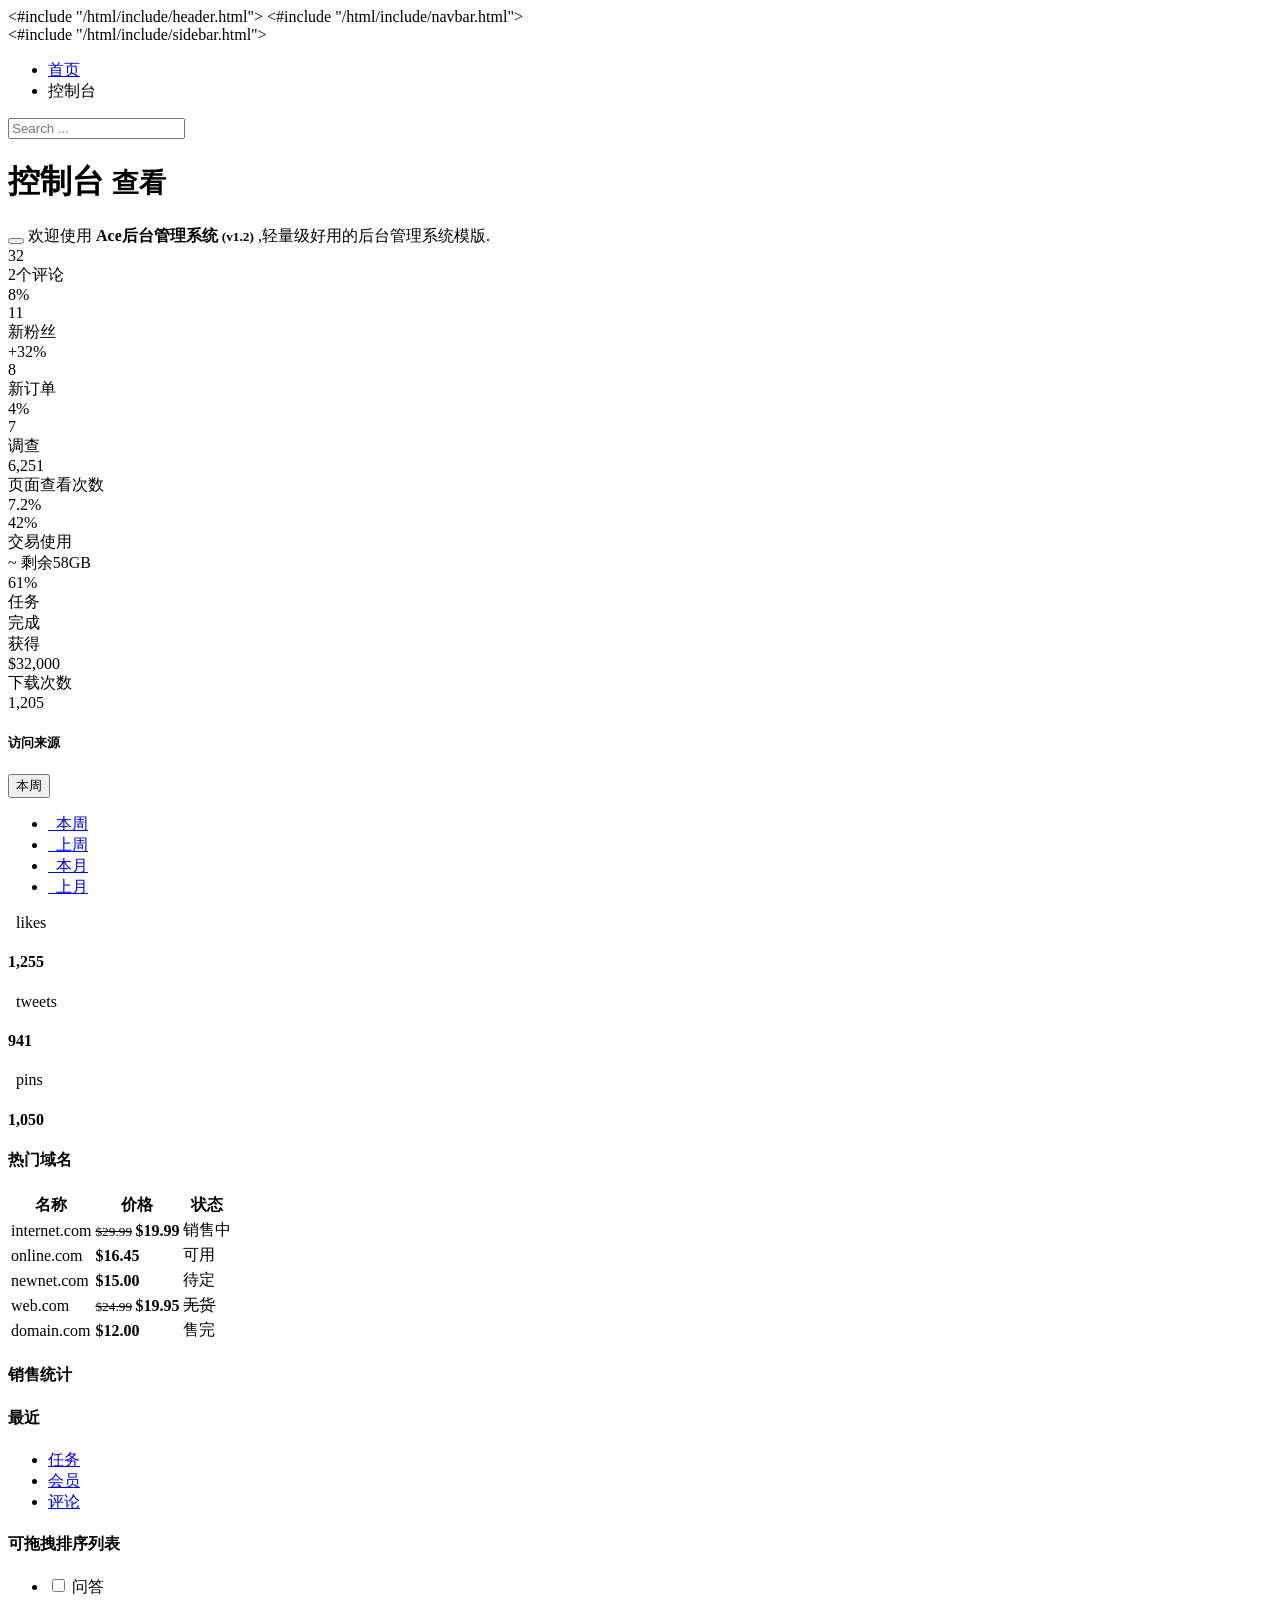
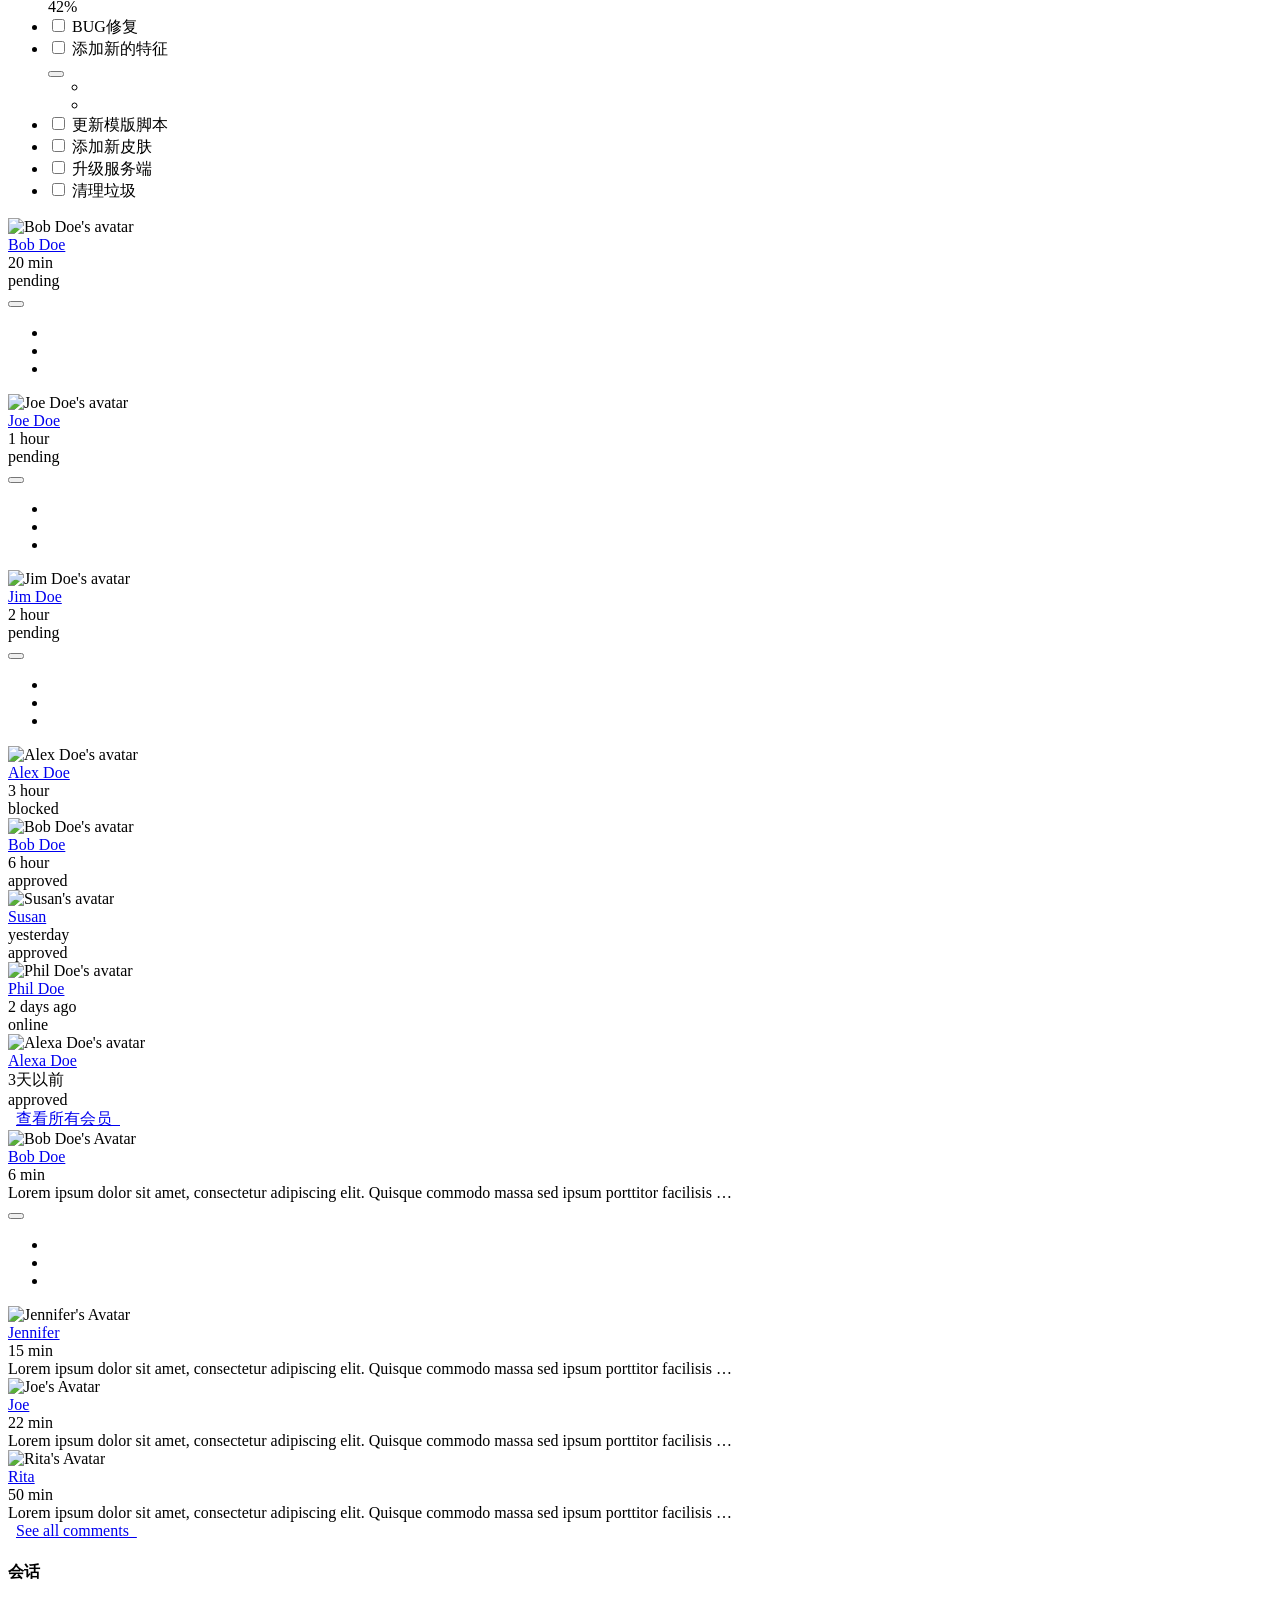
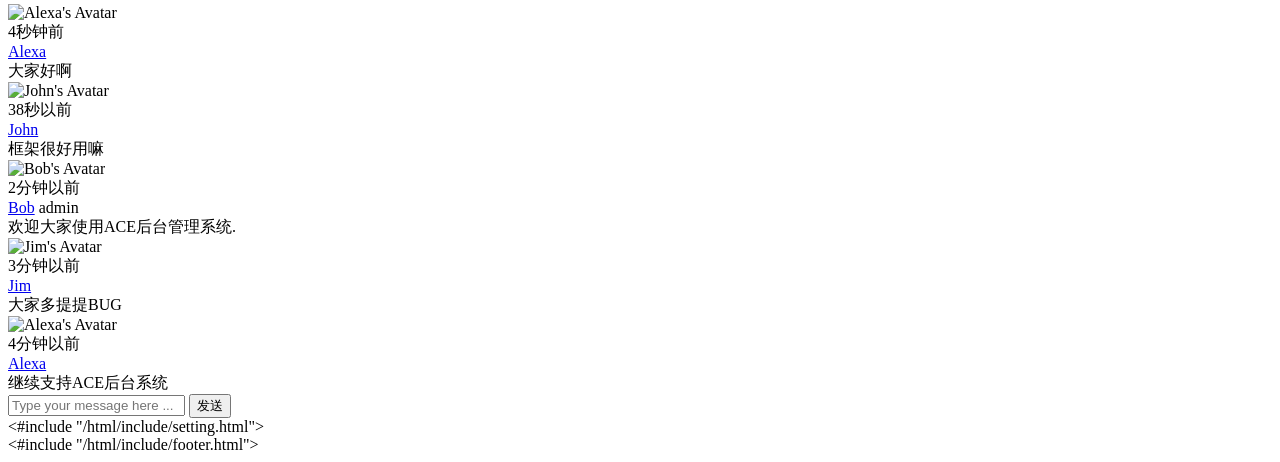
==== commit 24ab4128: "grid样式修改+redis配置" ====
--- a/src/main/resources/template/html/index.html
+++ b/src/main/resources/template/html/index.html
@@ -21,230 +21,7 @@
 				class="menu-text"></span>
 			</a>
 
-			<div class="sidebar" id="sidebar">
-				<script type="text/javascript">
-					try {
-						ace.settings.check('sidebar', 'fixed')
-					} catch (e) {
-					}
-				</script>
-
-				<div class="sidebar-shortcuts" id="sidebar-shortcuts">
-					<div class="sidebar-shortcuts-large" id="sidebar-shortcuts-large">
-						<button class="btn btn-success">
-							<i class="icon-signal"></i>
-						</button>
-
-						<button class="btn btn-info">
-							<i class="icon-pencil"></i>
-						</button>
-
-						<button class="btn btn-warning">
-							<i class="icon-group"></i>
-						</button>
-
-						<button class="btn btn-danger">
-							<i class="icon-cogs"></i>
-						</button>
-					</div>
-
-					<div class="sidebar-shortcuts-mini" id="sidebar-shortcuts-mini">
-						<span class="btn btn-success"></span> <span class="btn btn-info"></span>
-
-						<span class="btn btn-warning"></span> <span class="btn btn-danger"></span>
-					</div>
-				</div>
-				<!-- #sidebar-shortcuts -->
-
-				<ul class="nav nav-list">
-					<li class="active"><a href="index.html"> <i
-							class="icon-dashboard"></i> <span class="menu-text"> 控制台 </span>
-					</a></li>
-
-					<li><a href="typography.html"> <i class="icon-text-width"></i>
-							<span class="menu-text"> 文字排版 </span>
-					</a></li>
-
-					<li><a href="#" class="dropdown-toggle"> <i
-							class="icon-desktop"></i> <span class="menu-text"> UI 组件 </span>
-
-							<b class="arrow icon-angle-down"></b>
-					</a>
-
-						<ul class="submenu">
-							<li><a href="elements.html"> <i
-									class="icon-double-angle-right"></i> 组件
-							</a></li>
-
-							<li><a href="buttons.html"> <i
-									class="icon-double-angle-right"></i> 按钮 &amp; 图表
-							</a></li>
-
-							<li><a href="treeview.html"> <i
-									class="icon-double-angle-right"></i> 树菜单
-							</a></li>
-
-							<li><a href="jquery-ui.html"> <i
-									class="icon-double-angle-right"></i> jQuery UI
-							</a></li>
-
-							<li><a href="nestable-list.html"> <i
-									class="icon-double-angle-right"></i> 可拖拽列表
-							</a></li>
-
-							<li><a href="#" class="dropdown-toggle"> <i
-									class="icon-double-angle-right"></i> 三级菜单 <b
-									class="arrow icon-angle-down"></b>
-							</a>
-
-								<ul class="submenu">
-									<li><a href="#"> <i class="icon-leaf"></i> 第一级
-									</a></li>
-
-									<li><a href="#" class="dropdown-toggle"> <i
-											class="icon-pencil"></i> 第四级 <b class="arrow icon-angle-down"></b>
-									</a>
-
-										<ul class="submenu">
-											<li><a href="#"> <i class="icon-plus"></i> 添加产品
-											</a></li>
-
-											<li><a href="#"> <i class="icon-eye-open"></i> 查看商品
-											</a></li>
-										</ul></li>
-								</ul></li>
-						</ul></li>
-
-					<li><a href="#" class="dropdown-toggle"> <i
-							class="icon-list"></i> <span class="menu-text"> 表格 </span> <b
-							class="arrow icon-angle-down"></b>
-					</a>
-
-						<ul class="submenu">
-							<li><a href="tables.html"> <i
-									class="icon-double-angle-right"></i> 简单 &amp; 动态
-							</a></li>
-
-							<li><a href="jqgrid.html"> <i
-									class="icon-double-angle-right"></i> jqGrid plugin
-							</a></li>
-						</ul></li>
-
-					<li><a href="#" class="dropdown-toggle"> <i
-							class="icon-edit"></i> <span class="menu-text"> 表单 </span> <b
-							class="arrow icon-angle-down"></b>
-					</a>
-
-						<ul class="submenu">
-							<li><a href="form-elements.html"> <i
-									class="icon-double-angle-right"></i> 表单组件
-							</a></li>
-
-							<li><a href="form-wizard.html"> <i
-									class="icon-double-angle-right"></i> 向导提示 &amp; 验证
-							</a></li>
-
-							<li><a href="wysiwyg.html"> <i
-									class="icon-double-angle-right"></i> 编辑器
-							</a></li>
-
-							<li><a href="dropzone.html"> <i
-									class="icon-double-angle-right"></i> 文件上传
-							</a></li>
-						</ul></li>
-
-					<li><a href="widgets.html"> <i class="icon-list-alt"></i>
-							<span class="menu-text"> 插件 </span>
-					</a></li>
-
-					<li><a href="calendar.html"> <i class="icon-calendar"></i>
-
-							<span class="menu-text"> 日历 <span
-								class="badge badge-transparent tooltip-error"
-								title="2&nbsp;Important&nbsp;Events"> <i
-									class="icon-warning-sign red bigger-130"></i>
-							</span>
-						</span>
-					</a></li>
-
-					<li><a href="gallery.html"> <i class="icon-picture"></i> <span
-							class="menu-text"> 相册 </span>
-					</a></li>
-
-					<li><a href="#" class="dropdown-toggle"> <i
-							class="icon-tag"></i> <span class="menu-text"> 更多页面 </span> <b
-							class="arrow icon-angle-down"></b>
-					</a>
-
-						<ul class="submenu">
-							<li><a href="profile.html"> <i
-									class="icon-double-angle-right"></i> 用户信息
-							</a></li>
-
-							<li><a href="inbox.html"> <i
-									class="icon-double-angle-right"></i> 收件箱
-							</a></li>
-
-							<li><a href="pricing.html"> <i
-									class="icon-double-angle-right"></i> 售价单
-							</a></li>
-
-							<li><a href="invoice.html"> <i
-									class="icon-double-angle-right"></i> 购物车
-							</a></li>
-
-							<li><a href="timeline.html"> <i
-									class="icon-double-angle-right"></i> 时间轴
-							</a></li>
-
-							<li><a href="login.html"> <i
-									class="icon-double-angle-right"></i> 登录 &amp; 注册
-							</a></li>
-						</ul></li>
-
-					<li><a href="#" class="dropdown-toggle"> <i
-							class="icon-file-alt"></i> <span class="menu-text"> 其他页面 <span
-								class="badge badge-primary ">5</span>
-						</span> <b class="arrow icon-angle-down"></b>
-					</a>
-
-						<ul class="submenu">
-							<li><a href="faq.html"> <i
-									class="icon-double-angle-right"></i> 帮助
-							</a></li>
-
-							<li><a href="error-404.html"> <i
-									class="icon-double-angle-right"></i> 404错误页面
-							</a></li>
-
-							<li><a href="error-500.html"> <i
-									class="icon-double-angle-right"></i> 500错误页面
-							</a></li>
-
-							<li><a href="grid.html"> <i
-									class="icon-double-angle-right"></i> 网格
-							</a></li>
-
-							<li><a href="blank.html"> <i
-									class="icon-double-angle-right"></i> 空白页面
-							</a></li>
-						</ul></li>
-				</ul>
-				<!-- /.nav-list -->
-
-				<div class="sidebar-collapse" id="sidebar-collapse">
-					<i class="icon-double-angle-left"
-						data-icon1="icon-double-angle-left"
-						data-icon2="icon-double-angle-right"></i>
-				</div>
-
-				<script type="text/javascript">
-					try {
-						ace.settings.check('sidebar', 'collapsed')
-					} catch (e) {
-					}
-				</script>
-			</div>
+			<#include "/html/include/sidebar.html">
 
 			<div class="main-content">
 				<div class="breadcrumbs" id="breadcrumbs">
@@ -1356,12 +1133,7 @@
 				</div>
 				<!-- /.page-content -->
 			</div>
-			<!-- /.main-content -->
-			
-			<#include "/html/include/setting.html">
-
-
-			
+			<!-- /.main-content --> <#include "/html/include/setting.html">
 		</div>
 		<!-- /.main-container-inner -->
 
@@ -1370,8 +1142,7 @@
 			class="icon-double-angle-up icon-only bigger-110"></i>
 		</a>
 	</div>
-	<!-- /.main-container --> 
-	<#include "/html/include/footer.html">
+	<!-- /.main-container --> <#include "/html/include/footer.html">
 
 
 	<!--[if lte IE 8]>
